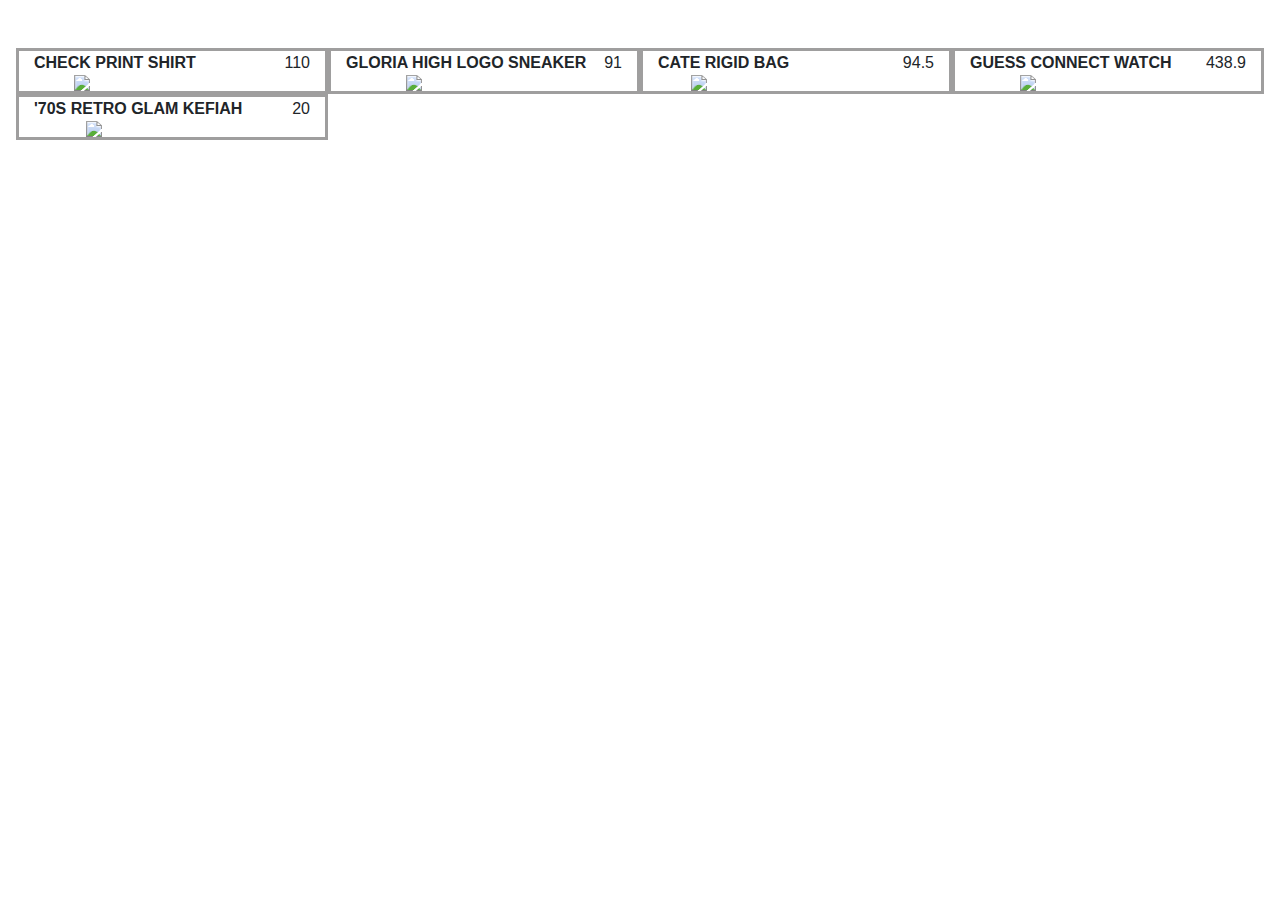
==== html/index.html @ d92dbbc6 "Prepared demo for fetching and discplaying already present products" ====
<!DOCTYPE html>
 <html>
    <head>
        <meta charset="utf-8">
        <meta name="viewport" content="width=device-width, initial-scale=1">
        <link rel="stylesheet" href="https://maxcdn.bootstrapcdn.com/bootstrap/4.5.2/css/bootstrap.min.css">
        <script src="https://ajax.googleapis.com/ajax/libs/jquery/3.5.1/jquery.min.js"></script>
        <script src="https://cdnjs.cloudflare.com/ajax/libs/popper.js/1.16.0/umd/popper.min.js"></script>
        <script src="https://maxcdn.bootstrapcdn.com/bootstrap/4.5.2/js/bootstrap.min.js"></script>
    
        <link rel="stylesheet" href="/css/main.css">
    </head>
     <body>
         <div id="savedProducts" class="row mt-5 mx-3 ">
            <!-- <div class="col-3 d-flex justify-content-between border-solid">
                <div>
                    <div> Name </div>
                    <img src ="https://guesseu.scene7.com/is/image/GuessEU/HWVG6216060-TAN?wid=700&amp;fmt=jpeg&amp;qlt=80&amp;op_sharpen=0&amp;op_usm=1.0,1.0,5,0&amp;iccEmbed=0" class="d-block mx-auto w-50"> </img>

                </div>
                <div> Price </div>

                
            </div> -->
         </div>
     </body>
     <script src="/js files/main.js" ></script>

 </html>
---- css/main.css ----
.border-solid{
    border: 3px solid rgba(80, 79, 79, 0.548);
}
img{
    display: block;
    margin-left: auto;
    margin-right: auto;
    width: 50%;
}
.custom-card{
    border: 3px solid rgba(80, 79, 79, 0.548);
    display: flex;
    justify-content: space-between;
}
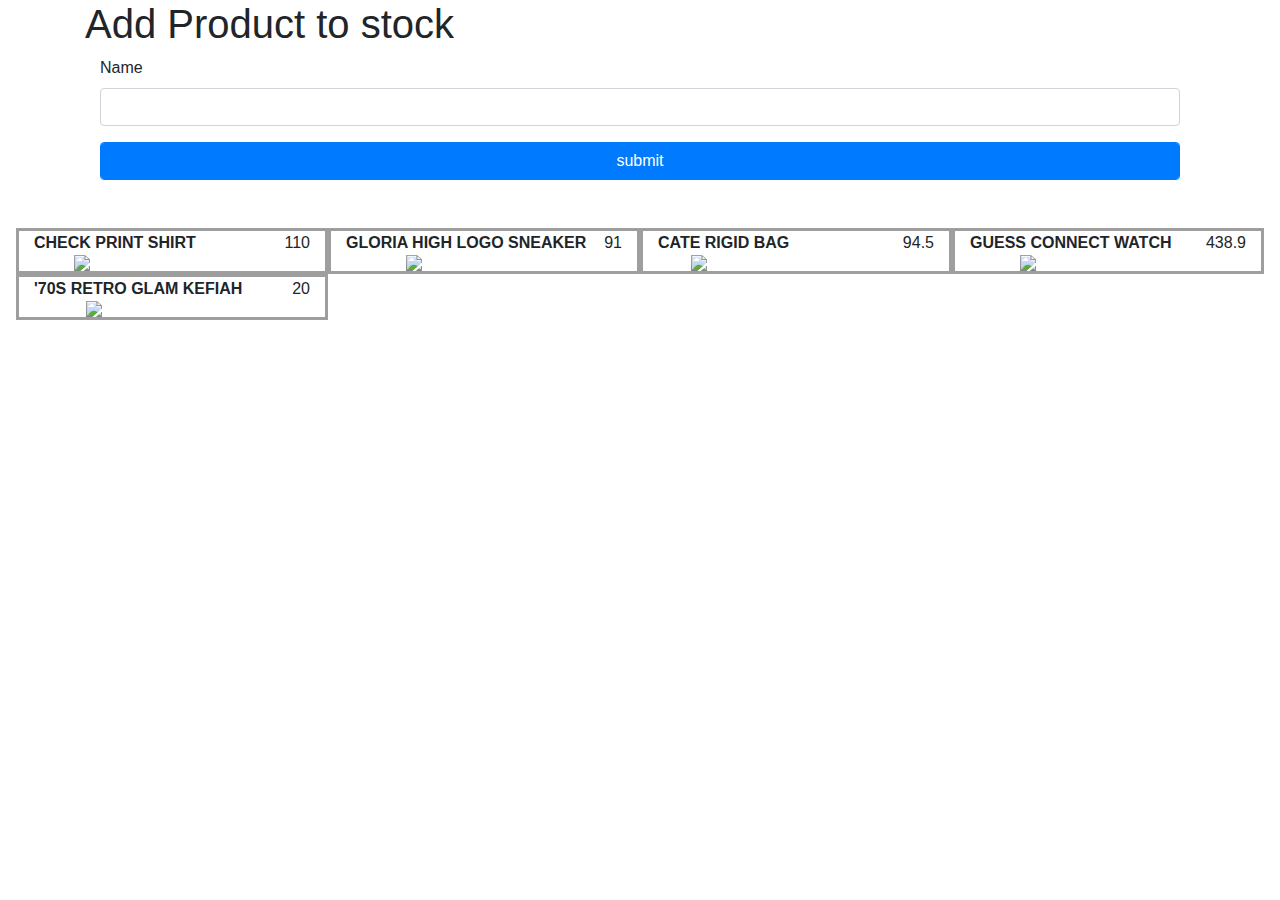
==== commit d4369e30: "created new functionality of add new product" ====
--- a/html/index.html
+++ b/html/index.html
@@ -11,19 +11,22 @@
         <link rel="stylesheet" href="/css/main.css">
     </head>
      <body>
+         <div class="container">
+            <h1>Add Product to stock</h1> 
+            <form class="container">
+                <div class="form-group">
+                    <label for="name">Name</label>
+                    <input type="text" id="name" class="form-control"/> 
+                </div>  
+                
+                <div class="form-group">                   
+                    <input type="button" value="submit" onclick="addNewProduct()" class="form-control btn btn-primary"/> 
+                </div>   
+            </form>
+         </div>
          <div id="savedProducts" class="row mt-5 mx-3 ">
-            <!-- <div class="col-3 d-flex justify-content-between border-solid">
-                <div>
-                    <div> Name </div>
-                    <img src ="https://guesseu.scene7.com/is/image/GuessEU/HWVG6216060-TAN?wid=700&amp;fmt=jpeg&amp;qlt=80&amp;op_sharpen=0&amp;op_usm=1.0,1.0,5,0&amp;iccEmbed=0" class="d-block mx-auto w-50"> </img>
-
-                </div>
-                <div> Price </div>
-
-                
-            </div> -->
          </div>
      </body>
-     <script src="/js files/main.js" ></script>
+     <script src="/js files/main.js" type="module"></script>
 
  </html>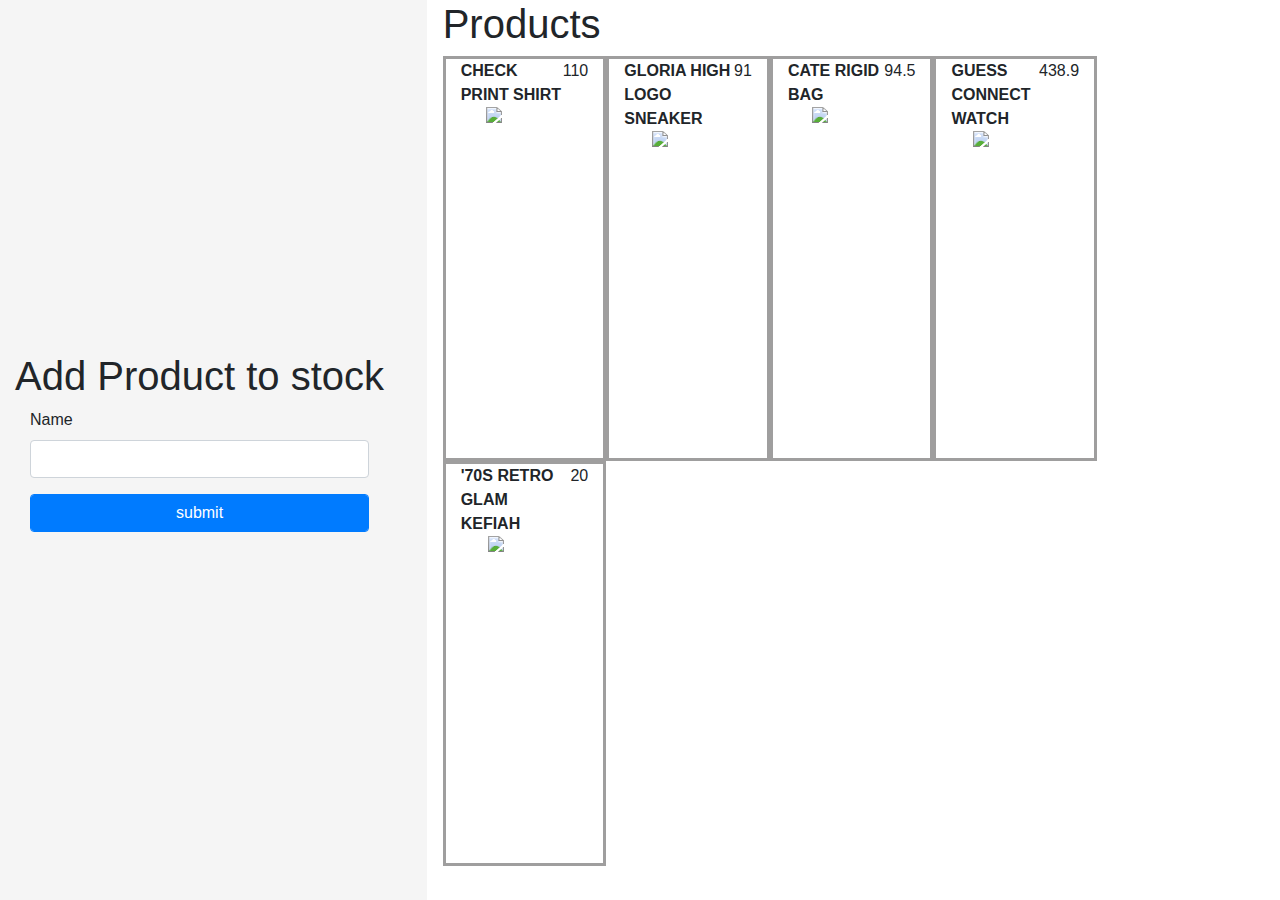
==== commit 6d864ddb: "Improved HTML" ====
--- a/html/index.html
+++ b/html/index.html
@@ -11,20 +11,30 @@
         <link rel="stylesheet" href="/css/main.css">
     </head>
      <body>
-         <div class="container">
-            <h1>Add Product to stock</h1> 
-            <form class="container">
-                <div class="form-group">
-                    <label for="name">Name</label>
-                    <input type="text" id="name" class="form-control"/> 
-                </div>  
-                
-                <div class="form-group">                   
-                    <input type="button" value="submit" onclick="addNewProduct()" class="form-control btn btn-primary"/> 
-                </div>   
-            </form>
-         </div>
-         <div id="savedProducts" class="row mt-5 mx-3 ">
+         <div class="d-flex inner-div">
+            <div class="col-4 b-white d-flex" >
+                <div class="align-self-center">
+                    <h1>Add Product to stock</h1> 
+                    <form class="container">
+                        <div class="form-group">
+                            <label for="name">Name</label>
+                            <input type="text" id="name" class="form-control"/> 
+                        </div>  
+                        
+                        <div class="form-group">                   
+                            <input type="button" value="submit"  class="form-control btn btn-primary"/> 
+                        </div>   
+                    </form>
+                </div>
+               
+            </div>
+            <div class="px-3">
+                <h1>Products</h1>
+                <div id="savedProducts" class="row  col-10 "> 
+              
+                </div>
+            </div>
+            
          </div>
      </body>
      <script src="/js files/main.js" type="module"></script>
--- a/css/main.css
+++ b/css/main.css
@@ -11,4 +11,20 @@
     border: 3px solid rgba(80, 79, 79, 0.548);
     display: flex;
     justify-content: space-between;
+}
+body{
+ /*    background-image: url('https://image.freepik.com/free-vector/white-background-with-hexagonal-line-pattern-design_1017-28442.jpg');
+    background-repeat: no-repeat;
+    background-size: cover; */
+
+}
+.b-white{
+    background-color: whitesmoke;
+}
+.inner-div>div{
+    height: 100vh;
+}
+#savedProducts{
+    height: 90%;
+    overflow-y: auto;
 }